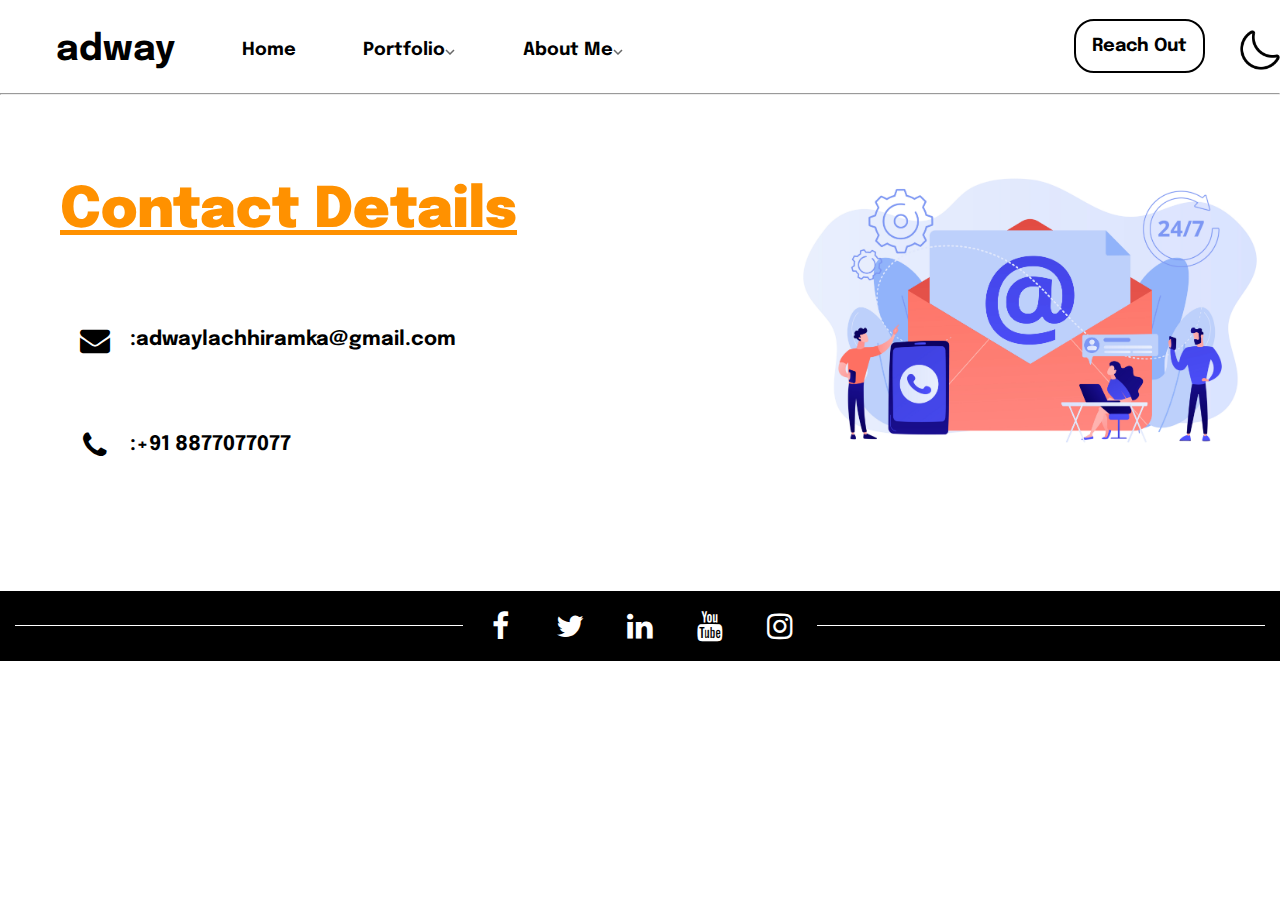
==== contact.html @ ea162295 "adway" ====
<!DOCTYPE html>
<html lang="en">

<head>
  <meta charset="UTF-8">
  <meta name="viewport" content="width=device-width, initial-scale=1.0">
  <!-- displays site properly based on user's device -->

  <link rel="icon" type="image/png" sizes="32x32" href="./images/favicon-32x32.png">
  <link rel="stylesheet" href="https://cdnjs.cloudflare.com/ajax/libs/font-awesome/4.7.0/css/font-awesome.min.css">
  <link rel="stylesheet" href="styles.css">
  <link rel="shortcut icon" href="images/lady-employee-doing-video-meeting.png" />
  <link rel="stylesheet" href="contact.css">
  <title>Adway Lachhiramka</title>
</head>

<body>
  <div class="navbar" id="mytopnav">
    <div class="Name">
      <button class="dropbtn main">
        <h1>adway</h1>
      </button>
    </div>

      <div class="Home k"><button class="dropbtn" onclick="window.location.href ='index.html'">Home</button>
      </div>
      <div class="portfolio dropdown k">
        <button class="dropbtn" onclick="myFunction()">Portfolio<svg width="10" height="6"
            xmlns="http://www.w3.org/2000/svg">
            <path stroke="#686868" stroke-width="1.5" fill="none" d="m1 1 4 4 4-4" />
          </svg></button>
        <div id="myDropdown" class="dropdown-content">
          <a href="projects.html">Projects</a>
          <a href="skills.html">Skills</a>
        </div>
      </div>
      <div class="about dropdown1 k">
        <button class="dropbtn1" onclick="myFunction1()">About Me<svg width="10" height="6"
            xmlns="http://www.w3.org/2000/svg">
            <path stroke="#686868" stroke-width="1.5" fill="none" d="m1 1 4 4 4-4" />
          </svg></button>
        <div id="myDropdown1" class="dropdown-content1">
          <a href="education.html">My Education</a>
          <a href="contact.html">Contact Details</a>
        </div>
      </div>
    <div class="reachout k">
      <button class="dropbtn rch" onclick="window.location.href ='reachout.html'">Reach Out</button>
    </div>
    <div class="dark">
      <a class="darkbtn" id="btn"><img class="moon" id="icon" src="images/7148715_dark_mode_night_moon_icon.png" alt=""></a>
      </div>
    <a href="javascript:void(0);" class="icon" onclick="myFunction2()">
      <i class="fa fa-bars"></i>
    </a>
  </div>
  <hr>
  <div class="middle">
    <div class="left">
      <div class="text">
        <h3 id="small"><strong>Contact Details</strong></h3>
        <div class="abc">
          <i class="fa fa-envelope" aria-hidden="true"></i>
        <h5>:adwaylachhiramka@gmail.com</h5>
        </div>
        <br>
        <div class="abc"><i class="fa fa-phone" aria-hidden="true"></i>
          <h5>:+91 8877077077</h5></div>
      </div>
    </div>
    <div class="right">
      <img src="images/20943953.jpg" alt="">
    </div>
  </div>
  <footer class="footer">
    <div class="x"></div>
    <hr class="line">
    <a href="https://hi-in.facebook.com/adway.lachhiramka" class="fa fa-facebook"></a>
    <a href="https://twitter.com/Adwayyyyy" class="fa fa-twitter"></a>
    <a href="https://www.linkedin.com/in/adway-lachhiramka-45ab791a9/" class="fa fa-linkedin"></a>
    <a href="https://www.youtube.com/channel/UC3B2e66QIeboKj5PlEICQHg?app=desktop" class="fa fa-youtube"></a>
    <a href="https://www.instagram.com/adwayyyyy/" class="fa fa-instagram"></a>
    <hr class="line">
    <div class="x"></div>
  </footer>
  <script src="index.js"></script>
</body>

</html>
---- styles.css ----
@import url('https://fonts.googleapis.com/css2?family=Epilogue&display=swap');
@import url('https://fonts.googleapis.com/css2?family=Baloo+Bhai+2&family=Epilogue&display=swap');
body{
        font-family: 'Epilogue', sans-serif;
        margin: 0px;
        padding: 0px;
}
*/{
  background-color: var(--primary-color);
}
.dropbtn {
    font-family: 'Epilogue', sans-serif;
    background-color:var(--third-color);
    color: var(--secondary-color);
    padding: 16px;
    font-size: 18px;
    border: none;
    cursor: pointer;
    font-weight: bold;
    margin-top: 5px;
  }
  
  .dropbtn:hover, .dropbtn:focus {
    background-color: var(--primary-color);
  }
  
  .dropdown {
    position: relative;
    display: inline-block;
  }
  
  .dropdown-content {
    display: none;
    position: absolute;
    background-color: var(--primary-color);
    min-width: 160px;
    overflow: auto;
    box-shadow: 0px 8px 16px 0px var(--secondary-color);
    z-index: 1;
  }
  
  .dropdown-content a {
    color: var(--secondary-color);
    padding: 12px 16px;
    text-decoration: none;
    display: block;
    z-index: 10;
  }
  button{
cursor: pointer;
  }
  
  .dropdown a:hover {background-color:rgb(112, 112, 112);}
  .show {display: block;}  
  
  .dropbtn1 {
    font-family: 'Epilogue', sans-serif;
    background-color: var(--third-color);
    color: var(--secondary-color);
    padding: 16px;
    margin-top: 5px;
    font-size: 18px;
    border: none;
    cursor: pointer;
    font-weight: bold;
  }
  
  
  .dropdown1{
    position: relative;
    display: inline-block;
    font-weight: 500;
  }
  
  .dropdown-content1 {
    display: none;
    position: absolute;
    background-color: var(--primary-color);
    min-width: 160px;
    overflow: auto;
    box-shadow: 0px 8px 16px 0px var(--secondary-color);
  }
  hr{
    z-index: -7;
  }
  .dropdown-content1 a {
    color: var(--secondary-color);
    padding: 12px 16px;
    text-decoration: none;
    display: block;
  }
  
  .dropdown1 a:hover {background-color: rgb(112, 112, 112);}
  .show {display: block;}  
.navbar{
    display: flex;
    justify-content: space-between;
}
.main{
    margin-left: 40px;
    border-radius: 30px;
    height: 50px;
    margin-top: 13px;
}
h1{
    margin-top: -7px;
}
.items{
    display: flex;
    margin-top: 10px;
    margin-left: -600px;
}
.reachout{
  padding-left: 400px;
    margin-top: 10px;
    margin-bottom: 150px;
}
.rch{
  margin-top: -1px;
    border: 2px solid var(--secondary-color);
    border-radius: 20px;
}
h2{
    font-size: 1.9rem;
    
}
h3{
    font-size: 3.5rem;
}
.text{
    display: block;
    margin-left: 60px;
    margin-top: 80px;
    padding-right: 30px;
}
.buttons{
    padding-bottom: 30px;
    margin-top: 55px;
    display: flex;
    justify-content: center;
    align-items: center;
}
.middle{
    display: flex;
}
.footer{
    justify-content: center;
    background-color:var(--secondary-color);
}

.hire{
background-color: rgb(255, 207, 47);
font-size: 20px;
border: none;
padding:17px;
margin-right: 10px;
font-family: 'Epilogue', sans-serif;
color: black;
}
.project{
    color: var(--secondary-color);
padding:17px;
font-size: 20px;
margin-left: 10px;
background-color: var(--primary-color);
font-family: 'Epilogue', sans-serif;
border: 2px solid var(--secondary-color);
}
img{
    width: 500px;
}
/* Style all font awesome icons */
.fa {
    padding: 20px;
    font-size: 30px;
    width: 50px;
    text-align: center;
    text-decoration: none;
  }
  .fa{
    color: var(--secondary-color);
  }
  
  /* Add a hover effect if you want */
  .fa:hover {
    opacity: 0.7;
  }
  
  /* Set a specific color for each brand */
  
  /* Facebook */
  .fa-facebook {
    color: white;
  }
  .fa {
    font-size: 30px;
    width: 30px;
    text-align: center;
    text-decoration: none;
    border-radius: 50%;
  }
  /* Twitter */
  .fa-twitter {
    color: white
  }
  .fa-linkedin{
    color: white
  }
  .fa-youtube{
    color: white
  }
.fa-instagram{
    color: white
}
footer{
  width: 100%;
    display: flex;
    align-items: center;

}
.line{
    color: var(--primary-color);
    margin: 0;
}
.x{
    height: 1px;
    width: 35%;
    background-color: white
}
.dark{
  margin-top: 20px;
}
@media screen and (max-width:735px) {
  .dark{
    display: flex;
    justify-content: center;
    margin-top: 0;
    padding-bottom:30px ;
  }
  .main{
    margin-left: 0px;
    background-color: var(--primary-color);
  }
.middle{
    flex-direction:column;
}
#small{
  margin-top: 0px;
  font-size: 2.7rem;
}
#ind{
  margin-top: -10px;
  font-size: 1.9rem;
  padding: 0 1rem;
}
#name{
  margin-top: 200px;
}
h3{
    text-align: center;
    font-size: 4rem;
}
h2{
  text-align: center;
    font-size: 1.7rem;
  }
img{
  width: 100%;
}
.text{
  width: 100%;
  margin-left: 0;
}
.left{
  padding-top: -30px;
  margin-top: 120px;
  width: 100%;
  align-items: center;
}
#name{
  margin-top: 0px;
}
.dropbtn1,.dropbtn{
  margin-left: 10px;
}
}
#small{
  margin-top: 37px;
}
#ind{
  margin-top: -20px;
}
.navbar {
  overflow: hidden;
}
/* Style the links inside the navigation bar */

/* Hide the link that should open and close the topnav on small screens */
.navbar .icon {
  display: none;
}
@media screen and (max-width: 600px) {
  .messageinp{
    height: 80px;
    padding: 10px;
    margin-left: 40px;
    margin-right: 20px;
}
  .navbar .k:not(:first-child) {display: none;}
  .navbar a.icon {
    float: right;
    display: block;
    margin-right: 10px;
  }
  .fa-bars{
    padding-right: 10px;
  }
  .reachout{
    padding-left: 0;
    margin-left: 15px;
  }
  .navbar .responsive{
    margin-left: 15px;
  }
  .dark{
    margin-top: -100px;
  }
}

/* The "responsive" class is added to the topnav with JavaScript when the user clicks on the icon. This class makes the topnav look good on small screens (display the links vertically instead of horizontally) */
@media screen and (max-width: 600px) {
  .navbar.responsive {position: relative;
  display: block;}
  .navbar.responsive a.icon {
    position: absolute;
    right: 10px;
    top: 10px;
  }
  a.icon {
    position: absolute;
    right: 10px;
    top: 10px;
  }
  .navbar.responsive .k {
    margin-top: 30px;
    float: none;
    display: block;
    text-align: left;
    margin-left: 10px;
  }
}
.k{
  margin-top: 10px;
}
hr{
  margin-top: -130px;
}
.icon{
  color:var(--secondary-color);
  margin-right: 25px;
}
.icon:active{
  background-color: rgb(228, 224, 224);
}
.navbar{
  z-index: 5;
}
strong{
  color: rgb(255, 145, 0);
}
.india{
  background: linear-gradient(90deg,orange,rgb(207, 207, 207),green);
  -webkit-text-fill-color: transparent;
  -webkit-background-clip: text;
}
.moon{
  width: 40px;
  cursor: pointer;
}
.navbar{
  background-color: var(--primary-color)
}
.middle{
  background-color: var(--primary-color)
}
h1,h2,h3,h4{
  color: var(--secondary-color)
}
:root{
  --primary-color:#ffffff;
  --secondary-color:rgb(0, 0, 0);
  --third-color:white;
}
.footer{
  background-color: rgb(5, 5, 5);
}
.dark-theme{
    --secondary-color:#ffffff;
    --primary-color:rgb(19, 19, 19);
    --third-color:black;
}
html{
  background-color: var(--primary-color);
}
.navbar{
padding-top: 10px;
background-color: var(--third-color);
}
.footer{
  background-color: rgb(0, 0, 0);
}
.text{
  padding-right: 0;
}
h2{
  color: var(--secondary-color);
}
h5{
  color: var(--secondary-color);
}
img{
  padding-top: 30px;
  margin-right: 30px;
}
.moon{
  padding-top: 0;
}
body{
  background-color: var(--primary-color);
}
---- contact.css ----
strong{
    text-decoration: underline;
}
img{
    margin-right: 0;
}
.middle{
    display: flex;
    justify-content: space-between;
}
.abc{
    display: flex;
    align-items: center;
}
h5{
    font-size: 20px;
}
.middle{
align-items: center;
}
.footer{
    margin-top: 8%;
}
.right{
    display: flex;
    align-items: center;
    justify-content: center;
}
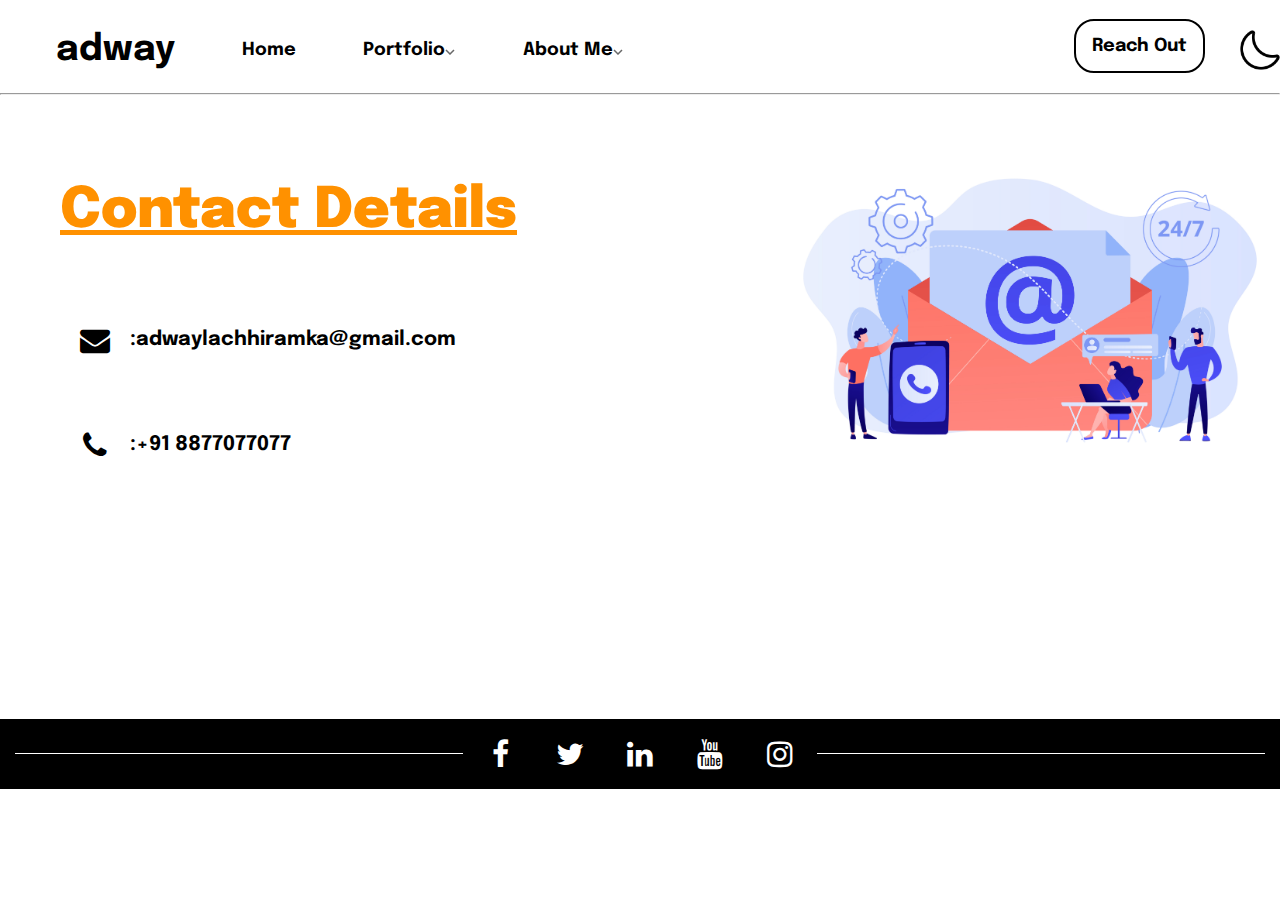
==== commit 274d9e26: "ok" ====
--- a/contact.html
+++ b/contact.html
@@ -17,7 +17,7 @@
 <body>
   <div class="navbar" id="mytopnav">
     <div class="Name">
-      <button class="dropbtn main">
+      <button class="dropbtn main" onclick="window.location.href ='index.html'">
         <h1>adway</h1>
       </button>
     </div>
--- a/styles.css
+++ b/styles.css
@@ -415,7 +415,7 @@
 h2{
   color: var(--secondary-color);
 }
-h5{
+h5,h6{
   color: var(--secondary-color);
 }
 img{
--- a/contact.css
+++ b/contact.css
@@ -19,11 +19,11 @@
 .middle{
 align-items: center;
 }
-.footer{
-    margin-top: 8%;
-}
 .right{
     display: flex;
     align-items: center;
     justify-content: center;
 }
+.footer{
+    margin-top: 18%;
+  }
